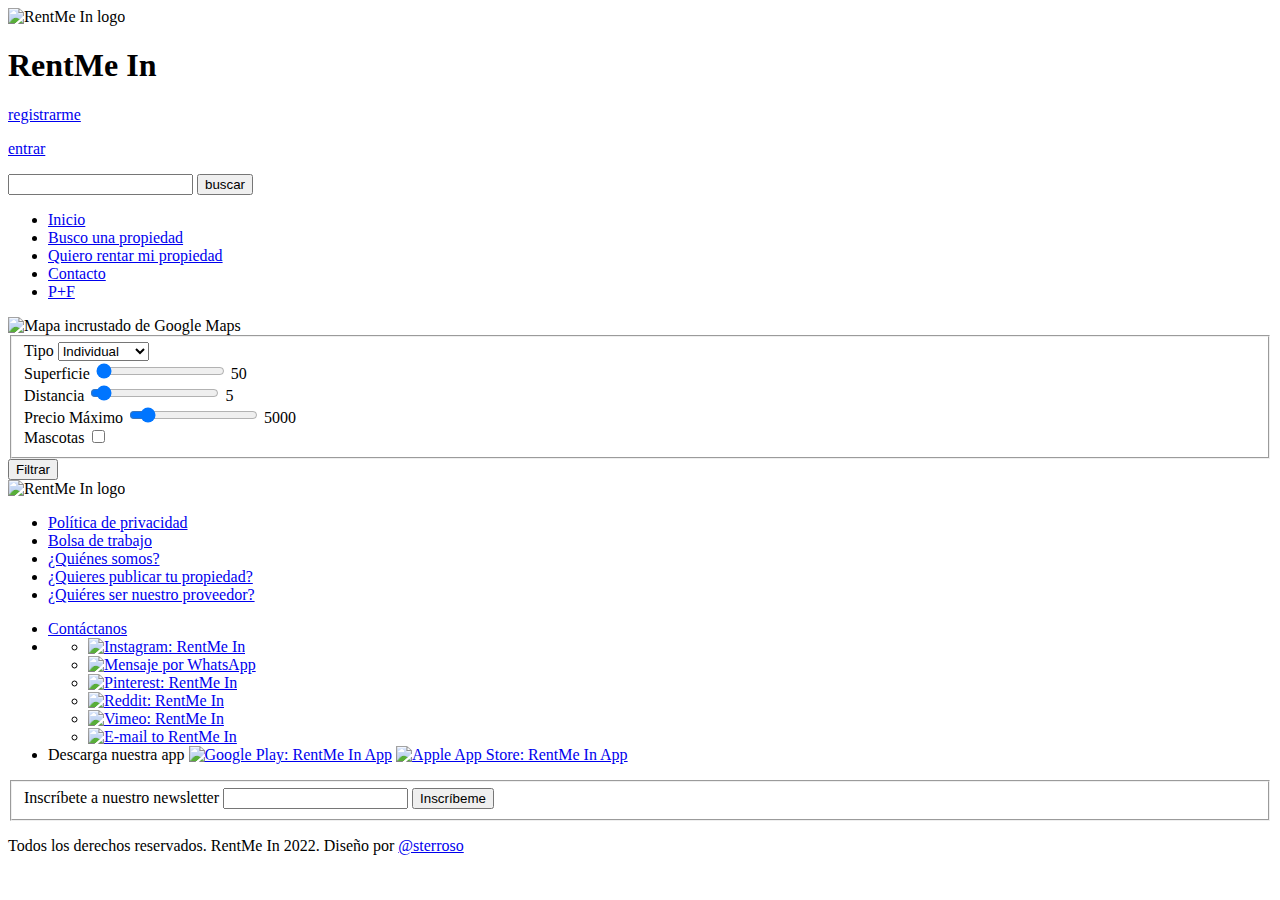
==== index.html @ 109c3482 "Copyright y 'diseño por'" ====
<!DOCTYPE html>
<html lang="en">

<head>
    <!-- El atributo href de este elemento permite que todos los 
        enlaces de este html sean relativos a esta ruta.
        Se actualizará cuando se publique en el servidor de producción. -->
    <base href="/">
    <meta charset="UTF-8">
    <meta http-equiv="X-UA-Compatible" content="IE=edge">
    <meta name="viewport" content="width=device-width, initial-scale=1.0">
    <title>Inicio</title>
    <link rel="stylesheet" href="css/normal.css">
</head>

<body>
    <header>
        <div class="logo"><img src="img/rentmein_logo_128x128.png" alt="RentMe In logo"></div>
        <div>
            <h1 class="main-title">RentMe In</h1>
            <div class="user-area">
                <p><a href="pages/registro.html" class="register">registrarme</a></p>
                <p><a href="pages/login.html" class="login">entrar</a></p>
            </div>
            <div class="search-top">
                <form action="pages/buscar.html" method="post" id="top_search_form">
                    <input type="search" name="query">
                    <input type="submit" value="buscar">
                </form>
            </div>
            <div class="main-menu">
                <nav>
                    <ul>
                        <li><a href="index.html">Inicio</a></li>
                        <li><a href="pages/buscar.html">Busco una propiedad</a></li>
                        <li><a href="pages/arrendadores.html">Quiero rentar mi propiedad</a></li>
                        <li><a href="pages/contacto.html">Contacto</a></li>
                        <li><a href="pages/preguntas.html">P+F</a></li>
                    </ul>
                </nav>
            </div>
        </div>
    </header>
    <main>
        <!--
        <iframe
            class="main-map"
            width="100%"
            height="1024"
            frameborder="0" style="border:0"
            referrerpolicy="no-referrer-when-downgrade"
            src="https://www.google.com/maps/embed/v1/MAP_MODE?key=YOUR_API_KEY&PARAMETERS"
            allowfullscreen>
        </iframe>
        -->
        <img src="img/map_background.jpg" alt="Mapa incrustado de Google Maps" width="100%">
        <div class="map-search-filters">
            <form action="post" class="filters-form">
                <fieldset class="filters">
                    <div class="filter-field-compact">
                        <label for="tipo">Tipo</label>
                        <select name="tipo" id="tipo">
                            <option value="i" selected>Individual</option>
                            <option value="c">Compartido</option>
                            <option value="f">Familiar</option>
                            <option value="t">Temporal</option>
                        </select>
                    </div>

                    <div class="filter-field-compact">
                        <label for="superficie">Superficie</label>
                        <input type="range" name="superficie" id="superficie" min="15" max="10000" value="50" step="1">
                        <output for="superficie" id="superficie_promedio" class="decimal thousands">50</output>
                    </div>

                    <div class="filter-field-compact">
                        <label for="distancia">Distancia</label>
                        <input type="range" name="distnacia" id="distancia" min="0" max="100" step="2.5" value="5">
                        <output for="distancia" id="distancia_desde_mi_ubicacion"
                            class="decimal 2-decimals thousands">5</output>
                    </div>

                    <div class="filter-field-compact">
                        <label for="precio_maximo">Precio Máximo</label>
                        <input type="range" name="precio_maximo" id="precio_maximo" min="1" max="50000" value="5000">
                        <output for="precio_maximo" id="precio_maximo_renta" class="currency">5000</output>
                    </div>

                    <div class="filter-field-compact">
                        <label for="mascotas">Mascotas</label>
                        <input type="checkbox" name="mascotas" id="mascotas" class="slider">
                    </div>
                </fieldset>
                <input type="submit" value="Filtrar">
            </form>
        </div>
    </main>
    <footer>
        <div class="fotter-multicolumn">
            <div class="logo"><img src="img/rentmein_logo_128x128.png" alt="RentMe In logo"></div>
            <div class="footer-menu">
                <ul>
                    <li><a href="pages/privacidad.html">Política de privacidad</a></li>
                    <li><a href="pages/bolsa_de_trabajo.html">Bolsa de trabajo</a></li>
                    <li><a href="pages/nosotros.html">¿Quiénes somos?</a></li>
                    <li><a href="pages/arrendadores.html">¿Quieres publicar tu propiedad?</a></li>
                    <li><a href="pages/proveedores.html">¿Quiéres ser nuestro proveedor?</a></li>
                </ul>
            </div>
            <div class="footer-menu">
                <ul>
                    <li><a href="pages/contacto.html">Contáctanos</a></li>
                    <li>
                        <ul class="social-media-links">
                            <li><a href="https://instagram.com/rentmein/" target="_blank"><img
                                        src="img/005-instagram.png" alt="Instagram: RentMe In"></a></li>
                            <li><a href="https://wa.me/529671410559" target="_blank"><img src="img/002-whatsapp.png"
                                        alt="Mensaje por WhatsApp"></a></li>
                            <li><a href="https://pinterest.com/rentmein/" target="_blank"><img
                                        src="img/001-pinterest.png" alt="Pinterest: RentMe In"></a></li>
                            <li><a href="https://reddit.com/u/rentmein/" target="_blank"><img src="img/003-reddit.png"
                                        alt="Reddit: RentMe In"></a></li>
                            <li><a href="https://vimeo.com/rentmein/" target="_blank"><img src="img/004-vimeo.png"
                                        alt="Vimeo: RentMe In"></a></li>
                            <li><a href="mailto:info@rentmein.com"><img src="img/006-email.png"
                                        alt="E-mail to RentMe In"></a></li>
                        </ul>
                    </li>
                    <li>Descarga nuestra app <a
                            href="https://play.google.com/store/apps/details?id=com.rentmein.mediaclient"
                            target="_blank"><img src="img/007-playstore.png" alt="Google Play: RentMe In App"></a> <a
                            href="https://apps.apple.com/es/app/rentme-in/id000000000" target="_blank"><img
                                src="img/008-app-store.png" alt="Apple App Store: RentMe In App"></a></li>
                </ul>
            </div>
            <div class="newsletter-subscription-column">
                <form action="subscripcion.html" class="newsletter-subscription-form">
                    <fieldset>
                        <label for="email">Inscríbete a nuestro newsletter</label>
                        <input type="email" name="email" id="email">
                        <input type="submit" value="Inscríbeme">
                    </fieldset>
                </form>
            </div>
        </div>
        <div class="footerspan">
            <p class="copyright">Todos los derechos reservados. RentMe In 2022. Diseño por <a
                    href="http://coderhouse.terroso.com.mx/37255/reto_1" target="_blank"
                    rel="noopener noreferrer">@sterroso</a></p>
        </div>
    </footer>
</body>

</html>
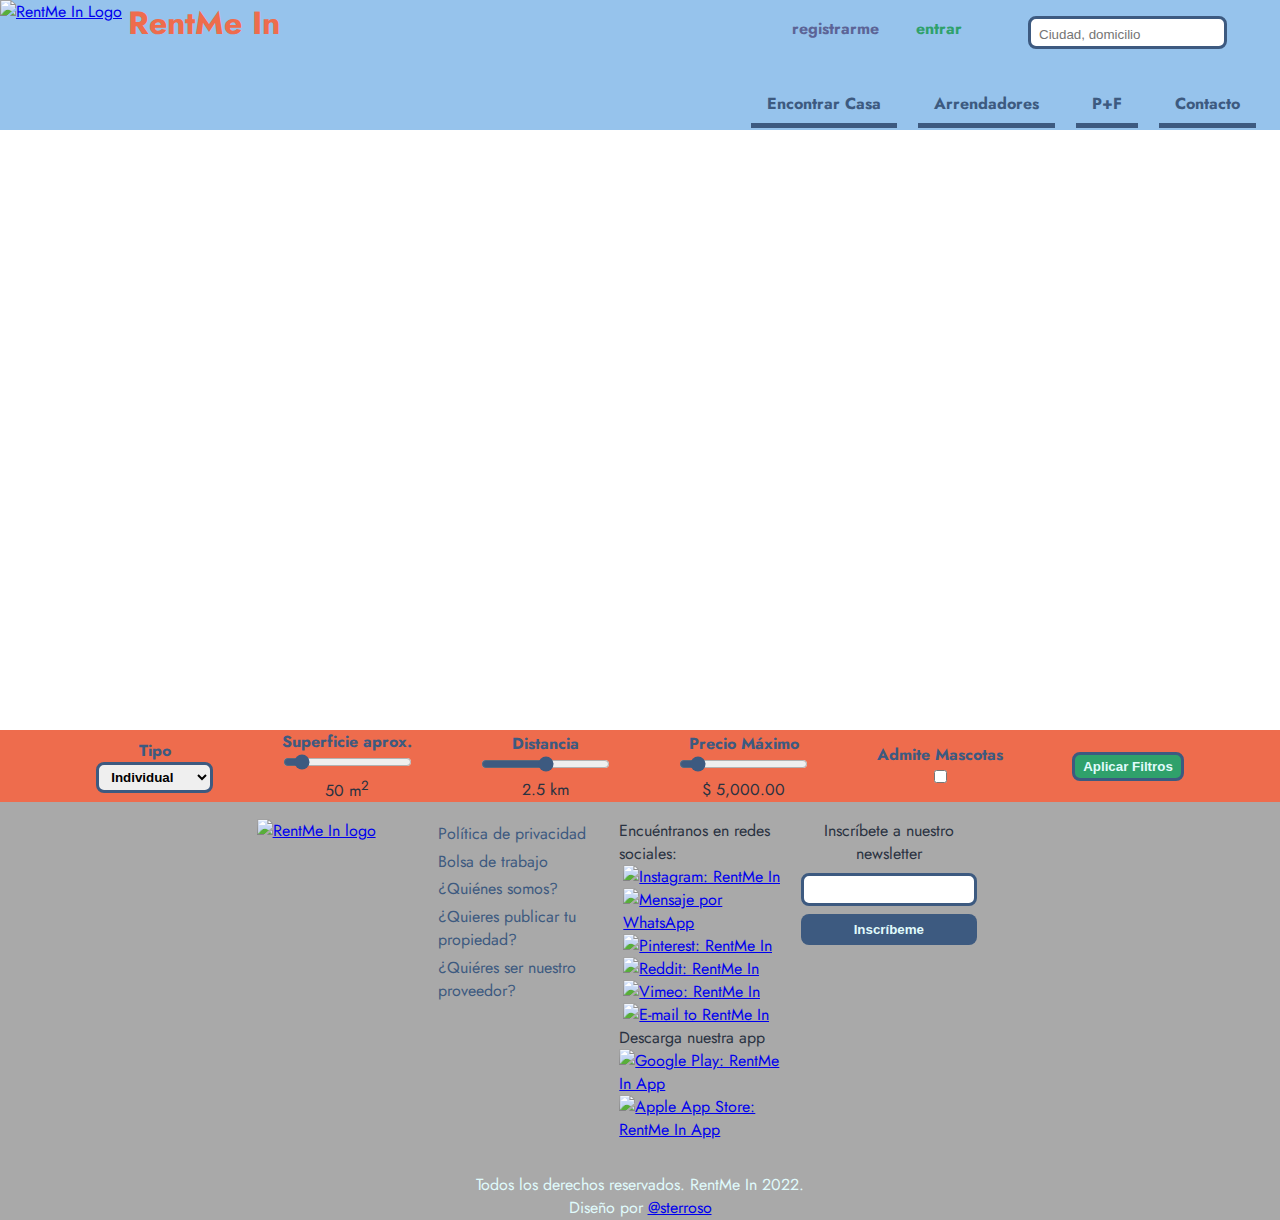
==== commit 0bd52530: "Initial commit for branch" ====
--- a/index.html
+++ b/index.html
@@ -1,5 +1,5 @@
 <!DOCTYPE html>
-<html lang="en">
+<html lang="es">
 
 <head>
     <!-- El atributo href de este elemento permite que todos los 
@@ -9,144 +9,285 @@
     <meta charset="UTF-8">
     <meta http-equiv="X-UA-Compatible" content="IE=edge">
     <meta name="viewport" content="width=device-width, initial-scale=1.0">
-    <title>Inicio</title>
-    <link rel="stylesheet" href="css/normal.css">
+    <title>RentMe In :: Inicio</title>
+    <link rel="stylesheet" href="css/style.css">
 </head>
 
 <body>
+    <!-- Bloque de header (encabezado) -->
     <header>
-        <div class="logo"><img src="img/rentmein_logo_128x128.png" alt="RentMe In logo"></div>
-        <div>
-            <h1 class="main-title">RentMe In</h1>
-            <div class="user-area">
-                <p><a href="pages/registro.html" class="register">registrarme</a></p>
-                <p><a href="pages/login.html" class="login">entrar</a></p>
+        <!-- Sub-bloque izquierdo del encabezado -->
+        <div class="header__left">
+            <a href="index.html"><picture class="header__logo-container">
+                <img src="img/logo_128x128_transparent.png" alt="RentMe In Logo">
+            </picture></a>
+        </div>
+
+        <!-- Sub-bloque derecho del encabezado -->
+        <div class="header__right">
+            <!-- Sub-bloque superior derecho del encabezado (título, registro, login y búsqueda) -->
+            <div class="header__upper-right">
+                <!-- Área de marca (nombre de la marca, slogan, lema, etc.) -->
+                <div class="header__brand-area">
+                    <h1 class="header__title"><a href="index.html">RentMe In</a></h1>
+                </div>
+
+                <!-- Área de acceso (registro + entrar / usuario + salir) -->
+                <div class="header__login-area">
+                    <!-- Menú de acceso -->
+                    <ul class="head__login-menu">
+                        <li class="header__signup"><a href="#">registrarme</a></li>
+                        <li class="header__login"><a href="#">entrar</a></li>
+                    </ul>
+                </div>
+
+                <!-- Área de búsqueda (formulario de búsqueda) -->
+                <div class="header__search-area">
+                    <form action="#" method="post" id="search-form" name="search-form">
+                        <fieldset>
+                            <input type="search" name="search-text" id="search-text" placeholder="Ciudad, domicilio">
+                            <input type="submit" value="Buscar">
+                        </fieldset>
+                    </form>
+                </div>
             </div>
-            <div class="search-top">
-                <form action="pages/buscar.html" method="post" id="top_search_form">
-                    <input type="search" name="query">
-                    <input type="submit" value="buscar">
-                </form>
-            </div>
-            <div class="main-menu">
+
+            <!-- Sub-bloque inferior derecho del encabezado (menú principal) -->
+            <div class="header__lower-rigt">
                 <nav>
-                    <ul>
-                        <li><a href="index.html">Inicio</a></li>
-                        <li><a href="pages/buscar.html">Busco una propiedad</a></li>
-                        <li><a href="pages/arrendadores.html">Quiero rentar mi propiedad</a></li>
-                        <li><a href="pages/contacto.html">Contacto</a></li>
-                        <li><a href="pages/preguntas.html">P+F</a></li>
+                    <ul class="header__main-menu">
+                        <li class="header__main-menu-item"><a href="pages/buscar.html">Encontrar Casa</a></li>
+                        <li class="header__main-menu-item"><a href="pages/arrendadores.html">Arrendadores</a></li>
+                        <li class="header__main-menu-item"><a href="pages/preguntas.html">P+F</a></li>
+                        <li class="header__main-menu-item"><a href="pages/contacto.html">Contacto</a></li>
                     </ul>
                 </nav>
             </div>
         </div>
     </header>
+
+    <!-- Bloque main (contenido principal) -->
     <main>
-        <!--
-        <iframe
-            class="main-map"
-            width="100%"
-            height="1024"
-            frameborder="0" style="border:0"
-            referrerpolicy="no-referrer-when-downgrade"
-            src="https://www.google.com/maps/embed/v1/MAP_MODE?key=YOUR_API_KEY&PARAMETERS"
-            allowfullscreen>
-        </iframe>
-        -->
-        <img src="img/map_background.jpg" alt="Mapa incrustado de Google Maps" width="100%">
-        <div class="map-search-filters">
-            <form action="post" class="filters-form">
-                <fieldset class="filters">
-                    <div class="filter-field-compact">
-                        <label for="tipo">Tipo</label>
-                        <select name="tipo" id="tipo">
-                            <option value="i" selected>Individual</option>
-                            <option value="c">Compartido</option>
-                            <option value="f">Familiar</option>
-                            <option value="t">Temporal</option>
-                        </select>
-                    </div>
-
-                    <div class="filter-field-compact">
-                        <label for="superficie">Superficie</label>
-                        <input type="range" name="superficie" id="superficie" min="15" max="10000" value="50" step="1">
-                        <output for="superficie" id="superficie_promedio" class="decimal thousands">50</output>
-                    </div>
-
-                    <div class="filter-field-compact">
-                        <label for="distancia">Distancia</label>
-                        <input type="range" name="distnacia" id="distancia" min="0" max="100" step="2.5" value="5">
-                        <output for="distancia" id="distancia_desde_mi_ubicacion"
-                            class="decimal 2-decimals thousands">5</output>
-                    </div>
-
-                    <div class="filter-field-compact">
-                        <label for="precio_maximo">Precio Máximo</label>
-                        <input type="range" name="precio_maximo" id="precio_maximo" min="1" max="50000" value="5000">
-                        <output for="precio_maximo" id="precio_maximo_renta" class="currency">5000</output>
-                    </div>
-
-                    <div class="filter-field-compact">
-                        <label for="mascotas">Mascotas</label>
-                        <input type="checkbox" name="mascotas" id="mascotas" class="slider">
-                    </div>
-                </fieldset>
-                <input type="submit" value="Filtrar">
+        <div class="main__map-container">
+            <!--
+            <iframe
+                class="main__map"
+                width="100%"
+                height="1024"
+                frameborder="0" style="border:0"
+                referrerpolicy="no-referrer-when-downgrade"
+                src="https://www.google.com/maps/embed/v1/MAP_MODE?key=YOUR_API_KEY&PARAMETERS"
+                allowfullscreen>
+            </iframe>
+            -->
+        </div>
+
+        <!-- Contenedor de filtros de búsqueda de propiedades. -->
+        <div class="main__filters-container">
+            <!-- Formulario -->
+            <form id="main__search-filters-form" action="#" class="filters-form" method="post">
+                <!-- Lista para dividir el contenedor de filtros en columnas (disposición horizontal) -->
+                <ul class="main__filters-list">
+                    <!-- Columna dentro del área de filtros ("Tipo" de inmueble) -->
+                    <li class="main__filters-list-item">
+                        <!-- Lista para dividir la columna en filas (disposición vertical) -->
+                        <ul class="main__filter-column">
+                            <!-- Fila dentro de una columna de filtros (contiene la etiqueta "Tipo") -->
+                            <li class="main__filter-column-item">
+                                <label for="tipo">Tipo</label>
+                            </li>
+                            <!-- Fila dentro de una columna de filtros (contiene el select "Tipo") -->
+                            <li class="main__filter-column-item">
+                                <select name="tipo" id="tipo">
+                                    <option value="i" selected>Individual</option>
+                                    <option value="c">Compartido</option>
+                                    <option value="f">Familiar</option>
+                                    <option value="t">Temporal</option>
+                                </select>
+                            </li>
+                        </ul>
+                    </li>
+
+                    <!-- Columna dentro del área de filtros ("Superficie aprox." del inmueble) -->
+                    <li class="main__filters-list-item">
+                        <!-- Lista para dividir la columna en filas (disposición vertical) -->
+                        <ul class="main__filter-column">
+                            <!-- Fila dentro de una columna de filtros (contiente la etiqueta "Superficie aprox.") -->
+                            <li class="main__filter-column-item">
+                                <label for="superficie">Superficie aprox.</label>
+                            </li>
+                            <!-- Fila dentro de una columna de filtros (contiene el range o slider "Superficie aprox") -->
+                            <li class="main__filter-column-item">
+                                <input type="range" name="superficie" id="superficie" min="0" max="500" value="50"
+                                    step="10">
+                            </li>
+                            <!-- Fila dentro de una columna de filtros (contiene la salida del range o slider "Superficie aprox") -->
+                            <li class="main__filter-column-item">
+                                <output for="superficie" id="superficie_promedio" class="decimal thousands">50
+                                    m<sup>2</sup></output>
+                            </li>
+                        </ul>
+                    </li>
+
+                    <!-- Columna dentro del área de filtros ("Distancia" del inmueble desde mi ubicación) -->
+                    <li class="main__filters-list-item">
+                        <!-- Lista para dividir la columna en filas (disposición vertical) -->
+                        <ul class="main__filter-column">
+                            <!-- Fila dentro de una columna de filtros (contiente la etiqueta "Distancia") -->
+                            <li class="main__filter-column-item">
+                                <label for="distancia">Distancia</label>
+                            </li>
+                            <!-- Fila dentro de una columna de filtros (contiene el range o slider "Distancia") -->
+                            <li class="main__filter-column-item">
+                                <input type="range" name="distnacia" id="distancia" min="0" max="5000" step="50"
+                                    value="2500">
+                            </li>
+                            <!-- Fila dentro de una columna de filtros (contiene la salida del range o slider "Superficie aprox") -->
+                            <li class="main__filter-column-item">
+                                <output for="distancia" id="distancia_desde_mi_ubicacion"
+                                    class="decimal 2-decimals thousands">2.5 km</output>
+                            </li>
+                        </ul>
+                    </li>
+
+                    <!-- Columna dentro del área de filtros ("Precio máximo" del inmueble) -->
+                    <li class="main__filters-list-item">
+                        <!-- Lista para dividir la columna en filas (disposición vertical) -->
+                        <ul class="main__filter-column">
+                            <!-- Fila dentro de una columna de filtros (contiente la etiqueta "Precio Máximo") -->
+                            <li class="main__filter-column-item">
+                                <label for="precio_maximo">Precio Máximo</label>
+                            </li>
+                            <!-- Fila dentro de una columna de filtros (contiene el range o slider "Precio Máximo") -->
+                            <li class="main__filter-column-item">
+                                <input type="range" name="precio_maximo" id="precio_maximo" min="1" max="50000"
+                                    value="5000">
+                            </li>
+                            <!-- Fila dentro de una columna de filtros (contiene la salida del range o slider "Precio Máximo") -->
+                            <li class="main__filter-column-item">
+                                <output for="precio_maximo" id="precio_maximo_renta" class="currency">$
+                                    5,000.00</output>
+                            </li>
+                        </ul>
+                    </li>
+
+                    <!-- Columna dentro del área de filtros ("Admite Mascotas" dentro del inmueble) -->
+                    <li class="main__filters-list-item">
+                        <!-- Lista para dividir la columna en filas (disposición vertical) -->
+                        <ul class="main__filter-column">
+                            <li class="main__filter-column-item">
+                                <label for="mascotas">Admite Mascotas</label>
+                            </li>
+                            <li class="main__filter-column-item">
+                                <input type="checkbox" name="mascotas" id="mascotas" class="slider">
+                            </li>
+                        </ul>
+                    </li>
+
+                    <!-- Columna dentro del área de filtros (Botón "Aplicar Filtros") -->
+                    <li class="main__filters-list-item">
+                        <fieldset class="main__filter-submit">
+                            <input type="submit" value="Aplicar filtros">
+                        </fieldset>
+                    </li>
+                </ul>
             </form>
         </div>
     </main>
+
+    <!-- Bloque footer (pié de página) -->
     <footer>
-        <div class="fotter-multicolumn">
-            <div class="logo"><img src="img/rentmein_logo_128x128.png" alt="RentMe In logo"></div>
-            <div class="footer-menu">
-                <ul>
-                    <li><a href="pages/privacidad.html">Política de privacidad</a></li>
-                    <li><a href="pages/bolsa_de_trabajo.html">Bolsa de trabajo</a></li>
-                    <li><a href="pages/nosotros.html">¿Quiénes somos?</a></li>
-                    <li><a href="pages/arrendadores.html">¿Quieres publicar tu propiedad?</a></li>
-                    <li><a href="pages/proveedores.html">¿Quiéres ser nuestro proveedor?</a></li>
+        <!-- Lista para distribuir el contenido del footer en columnas (disposición horizontal) -->
+        <ul class="footer__horizontal-list">
+            <!-- Columna que contiene el logotipo. -->
+            <li class="footer__horizontal-list-item">
+                <a href="index.html"><picture class="footer__logo-container">
+                    <img src="img/logo_128x128_transparent.png" alt="RentMe In logo">
+                </picture></a>
+            </li>
+
+            <!-- Columna que contiene un pequeño menú. -->
+            <li class="footer__horizontal-list-item">
+                <ul class="footer__bottom-menu">
+                    <li class="footer__bottom-menu-item"><a href="#">Política de privacidad</a></li>
+                    <li class="footer__bottom-menu-item"><a href="#">Bolsa de trabajo</a></li>
+                    <li class="footer__bottom-menu-item"><a href="#">¿Quiénes somos?</a></li>
+                    <li class="footer__bottom-menu-item"><a href="#">¿Quieres publicar tu propiedad?</a></li>
+                    <li class="footer__bottom-menu-item"><a href="#">¿Quiéres ser nuestro proveedor?</a></li>
                 </ul>
-            </div>
-            <div class="footer-menu">
-                <ul>
-                    <li><a href="pages/contacto.html">Contáctanos</a></li>
-                    <li>
-                        <ul class="social-media-links">
-                            <li><a href="https://instagram.com/rentmein/" target="_blank"><img
-                                        src="img/005-instagram.png" alt="Instagram: RentMe In"></a></li>
-                            <li><a href="https://wa.me/529671410559" target="_blank"><img src="img/002-whatsapp.png"
-                                        alt="Mensaje por WhatsApp"></a></li>
-                            <li><a href="https://pinterest.com/rentmein/" target="_blank"><img
-                                        src="img/001-pinterest.png" alt="Pinterest: RentMe In"></a></li>
-                            <li><a href="https://reddit.com/u/rentmein/" target="_blank"><img src="img/003-reddit.png"
-                                        alt="Reddit: RentMe In"></a></li>
-                            <li><a href="https://vimeo.com/rentmein/" target="_blank"><img src="img/004-vimeo.png"
-                                        alt="Vimeo: RentMe In"></a></li>
-                            <li><a href="mailto:info@rentmein.com"><img src="img/006-email.png"
-                                        alt="E-mail to RentMe In"></a></li>
-                        </ul>
-                    </li>
-                    <li>Descarga nuestra app <a
-                            href="https://play.google.com/store/apps/details?id=com.rentmein.mediaclient"
-                            target="_blank"><img src="img/007-playstore.png" alt="Google Play: RentMe In App"></a> <a
-                            href="https://apps.apple.com/es/app/rentme-in/id000000000" target="_blank"><img
-                                src="img/008-app-store.png" alt="Apple App Store: RentMe In App"></a></li>
+            </li>
+
+            <!-- Columna que contiene ligas a redes sociales y descargar las apps móviles. -->
+            <li class="footer__horizontal-list-item">
+                <ul class="footer__bottom-menu">
+                    <li class="footer_bottom-menu-item">Encuéntranos en redes sociales:</li>
+                    <li class="footer_bottom-menu-item">
+                        <ul class="footer__social-media-list">
+                            <!-- Instagram -->
+                            <li class="footer__social-media-list-item">
+                                <a href="#" target="_blank"><img src="img/005-instagram.png"
+                                        alt="Instagram: RentMe In"></a>
+                            </li>
+
+                            <!-- WhatsApp -->
+                            <li class="footer__social-media-list-item">
+                                <a href="#" target="_blank"><img src="img/002-whatsapp.png"
+                                        alt="Mensaje por WhatsApp"></a>
+                            </li>
+
+                            <!-- Pinterest -->
+                            <li class="footer__social-media-list-item">
+                                <a href="#" target="_blank"><img src="img/001-pinterest.png"
+                                        alt="Pinterest: RentMe In"></a>
+                            </li>
+
+                            <!-- Reddit -->
+                            <li class="footer__social-media-list-item">
+                                <a href="#" target="_blank"><img src="img/003-reddit.png" alt="Reddit: RentMe In"></a>
+                            </li>
+
+                            <!-- Vimeo -->
+                            <li class="footer__social-media-list-item">
+                                <a href="#" target="_blank"><img src="img/004-vimeo.png" alt="Vimeo: RentMe In"></a>
+                            </li>
+
+                            <!-- E-mail -->
+                            <li class="footer__social-media-list-item">
+                                <a href="mailto:sergio.terroso@gmail.com"><img src="img/006-email.png"
+                                        alt="E-mail to RentMe In"></a>
+                            </li>
+                        </ul>
+                    </li>
+
+                    <li class="footer_bottom-menu-item">Descarga nuestra app <a href="#" target="_blank"><img
+                                src="img/007-playstore.png" alt="Google Play: RentMe In App"></a> <a href="#"
+                            target="_blank"><img src="img/008-app-store.png" alt="Apple App Store: RentMe In App"></a>
+                    </li>
                 </ul>
-            </div>
-            <div class="newsletter-subscription-column">
-                <form action="subscripcion.html" class="newsletter-subscription-form">
-                    <fieldset>
-                        <label for="email">Inscríbete a nuestro newsletter</label>
-                        <input type="email" name="email" id="email">
-                        <input type="submit" value="Inscríbeme">
-                    </fieldset>
+            </li>
+
+            <!-- Columna que contiene el formulario de subscripción al newsletter -->
+            <li class="footer__horizontal-list-item">
+                <form id="footer__subscription-form" action="#" class="newsletter-subscription-form" method="post">
+                    <ul class="footer__subscription-form-column">
+                        <li class="footer__subscription-form-column-item">
+                            <label for="footer__subscription-form-email">Inscríbete a nuestro newsletter</label>
+                        </li>
+                        <li class="footer__subscription-form-column-item">
+                            <input type="email" name="email" id="footer__subscription-form-email">
+                        </li>
+                        <li class="footer__subscription-form-column-item">
+                            <input type="submit" value="Inscríbeme">
+                        </li>
+                    </ul class="footer__subscription-form-column">
                 </form>
-            </div>
-        </div>
-        <div class="footerspan">
-            <p class="copyright">Todos los derechos reservados. RentMe In 2022. Diseño por <a
-                    href="http://coderhouse.terroso.com.mx/37255/reto_1" target="_blank"
-                    rel="noopener noreferrer">@sterroso</a></p>
+            </li>
+        </ul>
+
+        <!-- Área del Copyright y Créditos -->
+        <div class="footer__span">
+            <p class="footer__copyright">Todos los derechos reservados. RentMe In 2022.</p>
+            <p class="footer__design-by">Diseño por <a href="mailto:sergio.terroso@gmail.com">@sterroso</a></p>
         </div>
     </footer>
 </body>
--- a/css/style.css
+++ b/css/style.css
@@ -0,0 +1,406 @@
+/* Importar fuentes de Google Fonts en un sólo lugar para asegurar uniformidad. */
+@import url('https://fonts.googleapis.com/css2?family=Candal&display=swap');
+@import url('https://fonts.googleapis.com/css2?family=Jost:ital,wght@0,300;0,400;0,500;0,700;1,300;1,400;1,500;1,700&display=swap');
+
+* {
+    /* Reset */
+    box-sizing: border-box;
+    margin: 0;
+    padding: 0;
+}
+
+/* Variables globales para mantener uniformidad de colores. */
+:root {
+    --clear-color: #E0FBFC;
+    --text-color: #293241;
+    --aux-color-1: #EE6C4D;
+    --aux-color-2: #98C1D9;
+    --accent-color-1: #3D5A80;
+    --accent-color-2: #5C6496;
+    --accent-color-3: #2FA16B;
+    --background-header: #96c3ec;
+    --background-main: #ffffff;
+    --background-footer: rgb(169, 169, 169);
+}
+
+/* Reglas generales para todo el cuerpo del html. */
+body {
+    font-family: Jost, 'Segoe UI', Tahoma, Geneva, Verdana, sans-serif;
+    background-color: white;
+    color: var(--text-color);
+}
+
+/*******************************************************************************
+
+    Elementos dentro del Bloque <header>
+
+*******************************************************************************/
+
+/* El bloque header en general. */
+header {
+    position: relative;
+    top: 0;
+    left: 0;
+    width: 100%;
+    height: 130px;
+    background-color: var(--background-header);
+}
+
+/* Área izquierda del encabezado (para el logotipo) */
+.header__left {
+    float: inline-start;
+    width: 128px;
+}
+
+/* Área derecha del encabezado (título e interacción del usuario: registro, login, búsqueda y menú principal) */
+.header__rigth {
+    position: absolute;
+    top: 0;
+}
+
+/* Área superior derecha del encabezado (título, registro, login y búsqueda) */
+.header__upper-right {
+    background-color: transparent;
+}
+
+/* Área de marca: (nombre de marca, lema, slogan, etc) */
+.header__brand-area {
+    display: inline-block;    /* inline-start permite al elemento hacerlo accesible a idiomas en que la escritura es de derecha a izquierda (RTL) */
+    width: 33%;
+    min-width: 255px;
+}
+
+/* Título principal (nombre de la marca) del sitio. */
+.header__title, .header__title a:link, .header__title a:active, .header__title a:visited {
+    color: var(--aux-color-1);
+}
+
+/* Quitar el subrayado del link del título principal. */
+.header__title a {
+    text-decoration: none;
+}
+
+/* Área de acceso (signup, login / nombre del usuario, logout) */
+.header__login-area {
+    display: inline-block;
+    width: 33%;
+    min-width: 255px;
+    text-align: end;
+}
+
+/* Menú de acceso (signup / login) */
+.header__login-menu {
+    list-style-type: none;
+}
+
+/* Ítem del menú de acceso */
+.header__signup, .header__login {
+    display: inline-block;
+    font-weight: bold;
+}
+
+/* Aspecto, en general, de las ligas del menú de acceso */
+.header__signup a, .header__login a {
+    text-decoration: none;
+    padding: 0 1rem;
+}
+
+/* Las ligas de menú acceso, cuando están activas, se ven igual al hover. */
+.header__signup a:active, .header__login a:active {
+    color: white;
+    background-color: var(--aux-color-1);
+}
+
+/* Aspecto de la liga de entrada antes de ser cliqueado por primera vez (verde). */
+.header__signup a:link {
+    color: var(--accent-color-2);
+}
+
+/* LA liga de entrada siemrpe debe verse igual aunque ya se haya visitado antes. */
+.header__signup a:visited {
+    color: var(--accent-color-2);
+}
+
+/* Aspecto de la liga de entrada antes de ser cliqueado por primera vez (violeta). */
+.header__login a:link {
+    color: var(--accent-color-3);
+}
+
+/* Aspecto de las ligas del menú acceso cuando el puntero pasa sobre ellas. */
+.header__signup a:hover, .header__login a:hover {
+    color: white;
+    background-color: var(--aux-color-1);
+}
+
+/* Área de búsqueda */
+.header__search-area {
+    float: right;
+    padding: 1rem 1rem 0;
+}
+
+/* Fieldset del área de búsqueda */
+#search-form fieldset {
+    border: none;
+}
+
+/* Aspecto del campo de búsqueda. */
+#search-form input[type='search'] {
+    border: solid medium var(--accent-color-1);
+    border-radius: 0.5rem;
+    padding: 0.5rem 0.5rem 0.25rem;
+}
+
+/* Aspecto del botón enviar. */
+#search-form input[type='submit'] {
+    border: none;
+    background-color: transparent;
+    background-image: url(../img/001-magnifying-glass.png);
+    background-position: center;
+    background-repeat: no-repeat;
+    background-clip: content-box;
+    color: transparent;
+    margin: 0;
+    padding: 0;
+    width: 32px;
+    height: 32px;
+    content: '';
+}
+
+/* Área inferior derecha del encabezado (contenedor del menú principal). */
+.header__lower-right {
+    position: relative;
+    bottom: 0;
+}
+
+/* Elemento <ul> que contiente las opciones del menú principal. */
+.header__main-menu {
+    position: absolute;
+    bottom: 7px;
+    right: 1rem;
+    list-style-type: none;
+    text-align: end;
+}
+
+/* Elemento <li> para cada uno de las opciones del menú principal. */
+.header__main-menu-item {
+    display: inline-block;
+    font-weight: bold;
+    margin: 0 0.5rem 0.5rem;
+}
+
+/* Aspecto general de las ligas del menú principal. */
+.header__main-menu-item a {
+    text-decoration: none;
+    padding: 0.5em 1em 0.5rem;
+    border-bottom: solid thick var(--accent-color-1);
+}
+
+/* Aspecto de las ligas del menú principal antes de ser visitadas. */
+.header__main-menu-item a:link {
+    color: var(--accent-color-1);
+}
+
+/* Aspecto de las ligas del menú principal después de ser visitadas. */
+.header__main-menu-item a:visited {
+    color: var(--accent-color-1)
+}
+
+/* Aspecto de las ligas del menú principal al pasar el puntero o estar activas. */
+.header__main-menu-item a:hover, .header__main-menu-item a:active {
+    background-color: var(--aux-color-1);
+    color: white;
+    border-radius: 0.5rem 0.5rem 0 0;
+}
+
+
+/*******************************************************************************
+
+    Elementos del bloque <main> 
+
+*******************************************************************************/
+
+/* El bloque main en general. */
+main {
+    background-color: var(--background-main);
+    margin: 0;
+    padding: 0;
+}
+
+/* Contenedor del mapa (ser requiere acceso al API de Google Maps) */
+.main__map-container {
+    width: 100%;
+    height: 600px;
+    background-image: url('../img/map_background.jpg');
+    background-position: center;
+    background-repeat: no-repeat;
+    background-clip: content-box;
+    margin: 0;
+    padding: 0;
+}
+
+/* Área de filtros de búsqueda de propiedades. */
+.main__filters-container {
+    background-color: var(--aux-color-1);
+    margin: 0;
+    padding: 0;
+}
+
+/* Quitar bordes al fieldset. */
+#main__search-filters-form fieldset {
+    border: none;
+}
+
+/* Etiquetas en negritas. */
+#main__search-filters-form label {
+    font-weight: bold;
+    color: var(--accent-color-1);
+}
+
+/* Botón "Aplicar Filtros" */
+#main__search-filters-form input[type='submit'] {
+    padding: 0.25rem 0.5rem;
+    border: solid medium var(--accent-color-1);
+    border-radius: 0.5rem;
+    font-weight: bold;
+    background-color: var(--accent-color-3);
+    color: var(--clear-color);
+    text-transform: capitalize; /* Poner mayúsculas en cada palabra. */
+}
+
+/* Sliders */
+#main__search-filters-form input[type='range'] {
+    accent-color: var(--accent-color-1);
+    color: var(--aux-color-2);
+}
+
+/* Lista de selección */
+#main__search-filters-form select {
+    border: solid medium var(--accent-color-1);
+    padding: 0.25rem 0.5rem;
+    border-radius: 0.5rem;
+    font-weight: bold;
+}
+
+/* Lista para dividir los filtros en columnas (disposición horizontal) */
+.main__filters-list {
+    list-style-type: none;
+    margin: 0;
+    padding: 0;
+    text-align: center;
+}
+
+/* Columna de campos */
+.main__filters-list-item {
+    display: inline-block;
+    margin: 0 2rem;
+    vertical-align: middle;
+}
+
+/* Lista para dividir cada columna de campos en filas (disposición vertical) */
+.main__filter-column {
+    list-style-type: none;
+}
+
+
+/*******************************************************************************
+
+    Elementos del bloque <footer> 
+
+*******************************************************************************/
+
+/* El bloque footer en general. */
+footer {
+    background-color: var(--background-footer);
+    color: var(--text-color);
+    margin: 0;
+    padding: 0;
+    border: dashed thin transparent;
+}
+
+/* Lista para dividir el footer en columnas (disposición horizontal) */
+.footer__horizontal-list {
+    list-style-type: none;
+    width: 60%;
+    margin: 1rem auto 2rem;
+    padding: 0;
+}
+
+/* Columna individual (li) */
+.footer__horizontal-list-item {
+    display: inline-block;
+    vertical-align: top;
+    width: 23%;
+}
+
+/* Lista para dividir una columna en filas (disposición vertical) */
+.footer__bottom-menu {
+    list-style-type: none;
+}
+
+/* Cada elemento dentro del menú en el pié de página. */
+.footer__bottom-menu-item {
+    margin: 0;
+    padding: 0.15rem 0;
+}
+
+/* Liga dentro de cada elemento del menú en el pié de página */
+.footer__bottom-menu-item a {
+    text-decoration: none;
+}
+
+/* Liga dentro de cada elemento del menú en el pié de página cuando no se ha visitado, 
+   cuando está activo y después de visitado son iguales. */
+.footer__bottom-menu-item a:link, .footer__bottom-menu-item a:visited, .footer__bottom-menu-item a:active {
+    color: var(--accent-color-1);
+}
+
+/* Liga dentro de cada elemento del menú en el pié de página cuando el 
+   puntero del ratón pasa encima. */
+.footer__bottom-menu-item a:hover {
+    color: var(--clear-color);
+    background-color: var(--aux-color-1);
+}
+
+/* Lista para colocar los íconos de redes sociales en horizontal */
+.footer__social-media-list {
+    list-style-type: none;
+}
+
+/* Cada ícono de redes sociales */
+.footer__social-media-list-item {
+    display: inline-block;
+    margin: 0 0.25rem;
+}
+
+/* Lista para colocar los campos del formulario de subscripción en filas (disposición vertical) */
+.footer__subscription-form-column {
+    list-style-type: none;
+    text-align: center;
+}
+
+/* Campo email del formulario de subscripción. */
+#footer__subscription-form-email {
+    width: 100%;
+    border: solid medium var(--accent-color-1);
+    border-radius: 0.5rem;
+    margin: 0.5rem 0;
+    padding: 0.5rem 0.5rem 0.25rem;
+}
+
+/* Botón "Suscríbeme" del formulario de subscripción. */
+#footer__subscription-form input[type='submit'] {
+    width: 100%;
+    padding: 0.5rem 0.5rem;
+    border: none;
+    border-radius: 0.5rem;
+    font-weight: bold;
+    background-color: var(--accent-color-1);
+    color: var(--clear-color);
+    text-transform: capitalize; /* Poner mayúsculas en cada palabra. */
+}
+
+/* Área del Copyright y Créditos. */
+.footer__span {
+    text-align: center;
+    color: var(--clear-color);
+}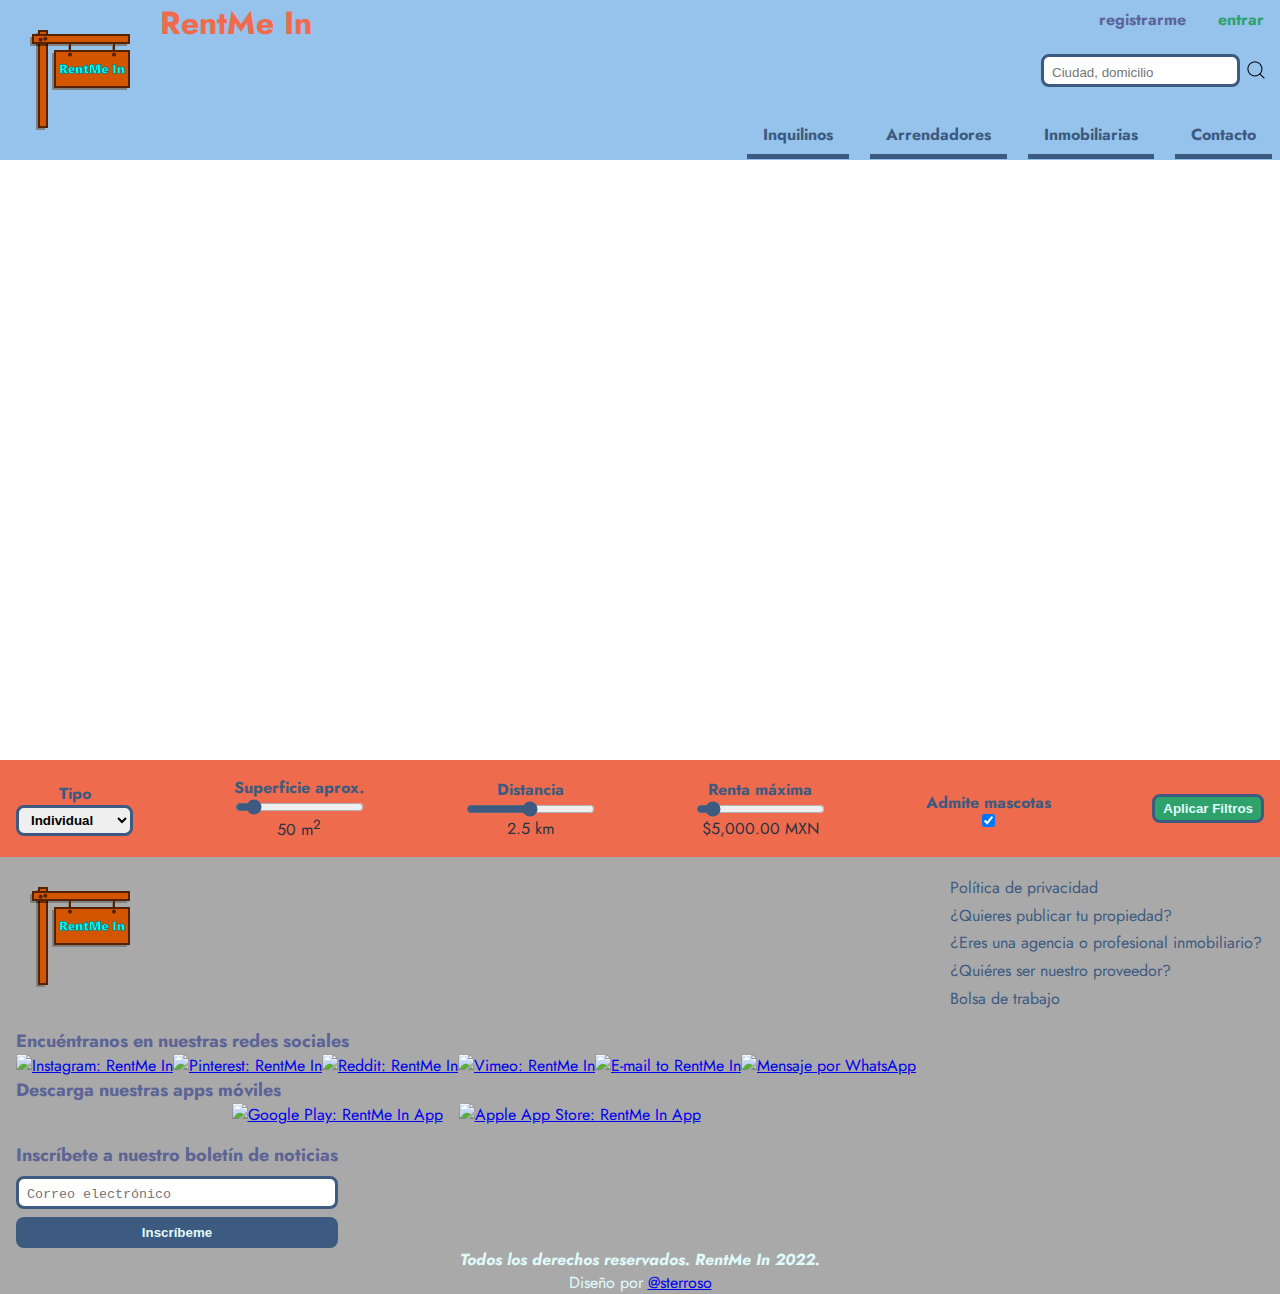
==== commit c7e8b196: "Archivos definitivos" ====
--- a/index.html
+++ b/index.html
@@ -2,10 +2,6 @@
 <html lang="es">
 
 <head>
-    <!-- El atributo href de este elemento permite que todos los 
-        enlaces de este html sean relativos a esta ruta.
-        Se actualizará cuando se publique en el servidor de producción. -->
-    <base href="/">
     <meta charset="UTF-8">
     <meta http-equiv="X-UA-Compatible" content="IE=edge">
     <meta name="viewport" content="width=device-width, initial-scale=1.0">
@@ -18,9 +14,11 @@
     <header>
         <!-- Sub-bloque izquierdo del encabezado -->
         <div class="header__left">
-            <a href="index.html"><picture class="header__logo-container">
-                <img src="img/logo_128x128_transparent.png" alt="RentMe In Logo">
-            </picture></a>
+            <a href="index.html">
+                <picture class="header__logo-container">
+                    <img src="img/logo_128x128_transparent.png" alt="RentMe In Logo">
+                </picture>
+            </a>
         </div>
 
         <!-- Sub-bloque derecho del encabezado -->
@@ -35,10 +33,8 @@
                 <!-- Área de acceso (registro + entrar / usuario + salir) -->
                 <div class="header__login-area">
                     <!-- Menú de acceso -->
-                    <ul class="head__login-menu">
-                        <li class="header__signup"><a href="#">registrarme</a></li>
-                        <li class="header__login"><a href="#">entrar</a></li>
-                    </ul>
+                    <p class="header__signup"><a href="#">registrarme</a></p>
+                    <p class="header__login"><a href="pages/login.html">entrar</a></p>
                 </div>
 
                 <!-- Área de búsqueda (formulario de búsqueda) -->
@@ -53,12 +49,12 @@
             </div>
 
             <!-- Sub-bloque inferior derecho del encabezado (menú principal) -->
-            <div class="header__lower-rigt">
+            <div class="header__lower-right">
                 <nav>
                     <ul class="header__main-menu">
-                        <li class="header__main-menu-item"><a href="pages/buscar.html">Encontrar Casa</a></li>
+                        <li class="header__main-menu-item"><a href="pages/inquilinos.html">Inquilinos</a></li>
                         <li class="header__main-menu-item"><a href="pages/arrendadores.html">Arrendadores</a></li>
-                        <li class="header__main-menu-item"><a href="pages/preguntas.html">P+F</a></li>
+                        <li class="header__main-menu-item"><a href="pages/inmobiliarias.html">Inmobiliarias</a></li>
                         <li class="header__main-menu-item"><a href="pages/contacto.html">Contacto</a></li>
                     </ul>
                 </nav>
@@ -84,212 +80,162 @@
 
         <!-- Contenedor de filtros de búsqueda de propiedades. -->
         <div class="main__filters-container">
-            <!-- Formulario -->
-            <form id="main__search-filters-form" action="#" class="filters-form" method="post">
-                <!-- Lista para dividir el contenedor de filtros en columnas (disposición horizontal) -->
-                <ul class="main__filters-list">
-                    <!-- Columna dentro del área de filtros ("Tipo" de inmueble) -->
-                    <li class="main__filters-list-item">
-                        <!-- Lista para dividir la columna en filas (disposición vertical) -->
-                        <ul class="main__filter-column">
-                            <!-- Fila dentro de una columna de filtros (contiene la etiqueta "Tipo") -->
-                            <li class="main__filter-column-item">
-                                <label for="tipo">Tipo</label>
-                            </li>
-                            <!-- Fila dentro de una columna de filtros (contiene el select "Tipo") -->
-                            <li class="main__filter-column-item">
-                                <select name="tipo" id="tipo">
-                                    <option value="i" selected>Individual</option>
-                                    <option value="c">Compartido</option>
-                                    <option value="f">Familiar</option>
-                                    <option value="t">Temporal</option>
-                                </select>
-                            </li>
-                        </ul>
-                    </li>
-
-                    <!-- Columna dentro del área de filtros ("Superficie aprox." del inmueble) -->
-                    <li class="main__filters-list-item">
-                        <!-- Lista para dividir la columna en filas (disposición vertical) -->
-                        <ul class="main__filter-column">
-                            <!-- Fila dentro de una columna de filtros (contiente la etiqueta "Superficie aprox.") -->
-                            <li class="main__filter-column-item">
-                                <label for="superficie">Superficie aprox.</label>
-                            </li>
-                            <!-- Fila dentro de una columna de filtros (contiene el range o slider "Superficie aprox") -->
-                            <li class="main__filter-column-item">
-                                <input type="range" name="superficie" id="superficie" min="0" max="500" value="50"
-                                    step="10">
-                            </li>
-                            <!-- Fila dentro de una columna de filtros (contiene la salida del range o slider "Superficie aprox") -->
-                            <li class="main__filter-column-item">
-                                <output for="superficie" id="superficie_promedio" class="decimal thousands">50
-                                    m<sup>2</sup></output>
-                            </li>
-                        </ul>
-                    </li>
-
-                    <!-- Columna dentro del área de filtros ("Distancia" del inmueble desde mi ubicación) -->
-                    <li class="main__filters-list-item">
-                        <!-- Lista para dividir la columna en filas (disposición vertical) -->
-                        <ul class="main__filter-column">
-                            <!-- Fila dentro de una columna de filtros (contiente la etiqueta "Distancia") -->
-                            <li class="main__filter-column-item">
-                                <label for="distancia">Distancia</label>
-                            </li>
-                            <!-- Fila dentro de una columna de filtros (contiene el range o slider "Distancia") -->
-                            <li class="main__filter-column-item">
-                                <input type="range" name="distnacia" id="distancia" min="0" max="5000" step="50"
-                                    value="2500">
-                            </li>
-                            <!-- Fila dentro de una columna de filtros (contiene la salida del range o slider "Superficie aprox") -->
-                            <li class="main__filter-column-item">
-                                <output for="distancia" id="distancia_desde_mi_ubicacion"
-                                    class="decimal 2-decimals thousands">2.5 km</output>
-                            </li>
-                        </ul>
-                    </li>
-
-                    <!-- Columna dentro del área de filtros ("Precio máximo" del inmueble) -->
-                    <li class="main__filters-list-item">
-                        <!-- Lista para dividir la columna en filas (disposición vertical) -->
-                        <ul class="main__filter-column">
-                            <!-- Fila dentro de una columna de filtros (contiente la etiqueta "Precio Máximo") -->
-                            <li class="main__filter-column-item">
-                                <label for="precio_maximo">Precio Máximo</label>
-                            </li>
-                            <!-- Fila dentro de una columna de filtros (contiene el range o slider "Precio Máximo") -->
-                            <li class="main__filter-column-item">
-                                <input type="range" name="precio_maximo" id="precio_maximo" min="1" max="50000"
-                                    value="5000">
-                            </li>
-                            <!-- Fila dentro de una columna de filtros (contiene la salida del range o slider "Precio Máximo") -->
-                            <li class="main__filter-column-item">
-                                <output for="precio_maximo" id="precio_maximo_renta" class="currency">$
-                                    5,000.00</output>
-                            </li>
-                        </ul>
-                    </li>
-
-                    <!-- Columna dentro del área de filtros ("Admite Mascotas" dentro del inmueble) -->
-                    <li class="main__filters-list-item">
-                        <!-- Lista para dividir la columna en filas (disposición vertical) -->
-                        <ul class="main__filter-column">
-                            <li class="main__filter-column-item">
-                                <label for="mascotas">Admite Mascotas</label>
-                            </li>
-                            <li class="main__filter-column-item">
-                                <input type="checkbox" name="mascotas" id="mascotas" class="slider">
-                            </li>
-                        </ul>
-                    </li>
-
-                    <!-- Columna dentro del área de filtros (Botón "Aplicar Filtros") -->
-                    <li class="main__filters-list-item">
-                        <fieldset class="main__filter-submit">
-                            <input type="submit" value="Aplicar filtros">
-                        </fieldset>
-                    </li>
-                </ul>
+            <form id="main__filters-form" action="#" class="filters-form" method="post">
+                <!-- Bloque de campo "Tipo" -->
+                <div class="main__filters-form-field-block">
+                    <label for="main__input-property-type">Tipo</label>
+                    <select name="property-type" id="main__input-property-type">
+                        <option value="i" selected>Individual</option>
+                        <option value="c">Compartido</option>
+                        <option value="f">Familiar</option>
+                        <option value="t">Temporal</option>
+                    </select>
+                </div>
+
+                <!-- Bloque de campo "Superficie aproximada" -->
+                <div class="main__filters-form-field-block">
+                    <label for="main__input-property-area">Superficie aprox.</label>
+                    <input type="range" name="property-area" id="main__input-property-area" 
+                    min="0" max="500" step="10" value="50">
+                    <output id="main__output-property-area">
+                        <span id="main__output-property-area-value">50</span>
+                        <span id="main__output-property-area-units">m<sup>2</sup></span>
+                    </output>
+                </div>
+
+                <!-- Bloque de campo "Distancia (desde la ubicación actual)" -->
+                <div class="main__filters-form-field-block">
+                    <label for="main__input-property-distance">Distancia</label>
+                    <input type="range" name="property-distance" id="main__input-property-distance"
+                    min="0" max="5000" step="50" value="2500">
+                    <output id="main__output-property-distance">
+                        <span id="main__output-property-distance-value">2.5</span> 
+                        <span id="main__output-property-distance-units">km</span>
+                    </output>
+                </div>
+
+                <!-- Bloque de campo "Renta máxima" -->
+                <div class="main__filters-form-field-block">
+                    <label for="main__input-property-max-rent">Renta máxima</label>
+                    <input type="range" name="property-max-rent" id="main__input-property-max-rent"
+                    min="1000" max="50000" step="500" value="5000">
+                    <output id="main__output-property-max-rent">
+                        <span id="main__output-property-max-rent-value">$5,000.00</span>
+                        <span id="main__output-property-max-rent-currency">MXN</span>
+                    </output>
+                </div>
+
+                <!-- Bloque de campo "Admite mascotas" -->
+                <div class="main__filters-form-field-block">
+                    <label for="main__input-pets-allowed">Admite mascotas</label>
+                    <input type="checkbox" name="pets-allowed" id="main__input-pets-allowed" checked>
+                </div>
+
+                <!-- Botón "Aplicar filtros" (Submit) -->
+                <div class="main__filters-form-field-block">
+                    <input type="submit" value="Aplicar filtros">
+                </div>
             </form>
         </div>
     </main>
 
     <!-- Bloque footer (pié de página) -->
     <footer>
-        <!-- Lista para distribuir el contenido del footer en columnas (disposición horizontal) -->
-        <ul class="footer__horizontal-list">
-            <!-- Columna que contiene el logotipo. -->
-            <li class="footer__horizontal-list-item">
-                <a href="index.html"><picture class="footer__logo-container">
-                    <img src="img/logo_128x128_transparent.png" alt="RentMe In logo">
-                </picture></a>
-            </li>
-
-            <!-- Columna que contiene un pequeño menú. -->
-            <li class="footer__horizontal-list-item">
+        <!-- Fila superior del pié de página. -->
+        <div class="footer__top-row">
+            <!-- Columna para el logotipo. -->
+            <div class="footer__column">
+                <a href="index.html">
+                    <picture class="footer__logo-container">
+                        <img src="img/logo_128x128_transparent.png" alt="RentMe In Logo">
+                    </picture>
+                </a>
+            </div>
+
+            <!-- Columna para el menú del pié de página. -->
+            <div class="footer__column">
                 <ul class="footer__bottom-menu">
                     <li class="footer__bottom-menu-item"><a href="#">Política de privacidad</a></li>
+                    <li class="footer__bottom-menu-item"><a href="#">¿Quieres publicar tu propiedad?</a></li>
+                    <li class="footer__bottom-menu-item"><a href="#">¿Eres una agencia o profesional inmobiliario?</a></li>
+                    <li class="footer__bottom-menu-item"><a href="#">¿Quiéres ser nuestro proveedor?</a></li>
                     <li class="footer__bottom-menu-item"><a href="#">Bolsa de trabajo</a></li>
-                    <li class="footer__bottom-menu-item"><a href="#">¿Quiénes somos?</a></li>
-                    <li class="footer__bottom-menu-item"><a href="#">¿Quieres publicar tu propiedad?</a></li>
-                    <li class="footer__bottom-menu-item"><a href="#">¿Quiéres ser nuestro proveedor?</a></li>
                 </ul>
-            </li>
-
-            <!-- Columna que contiene ligas a redes sociales y descargar las apps móviles. -->
-            <li class="footer__horizontal-list-item">
-                <ul class="footer__bottom-menu">
-                    <li class="footer_bottom-menu-item">Encuéntranos en redes sociales:</li>
-                    <li class="footer_bottom-menu-item">
-                        <ul class="footer__social-media-list">
-                            <!-- Instagram -->
-                            <li class="footer__social-media-list-item">
-                                <a href="#" target="_blank"><img src="img/005-instagram.png"
-                                        alt="Instagram: RentMe In"></a>
-                            </li>
-
-                            <!-- WhatsApp -->
-                            <li class="footer__social-media-list-item">
-                                <a href="#" target="_blank"><img src="img/002-whatsapp.png"
-                                        alt="Mensaje por WhatsApp"></a>
-                            </li>
-
-                            <!-- Pinterest -->
-                            <li class="footer__social-media-list-item">
-                                <a href="#" target="_blank"><img src="img/001-pinterest.png"
-                                        alt="Pinterest: RentMe In"></a>
-                            </li>
-
-                            <!-- Reddit -->
-                            <li class="footer__social-media-list-item">
-                                <a href="#" target="_blank"><img src="img/003-reddit.png" alt="Reddit: RentMe In"></a>
-                            </li>
-
-                            <!-- Vimeo -->
-                            <li class="footer__social-media-list-item">
-                                <a href="#" target="_blank"><img src="img/004-vimeo.png" alt="Vimeo: RentMe In"></a>
-                            </li>
-
-                            <!-- E-mail -->
-                            <li class="footer__social-media-list-item">
-                                <a href="mailto:sergio.terroso@gmail.com"><img src="img/006-email.png"
-                                        alt="E-mail to RentMe In"></a>
-                            </li>
-                        </ul>
-                    </li>
-
-                    <li class="footer_bottom-menu-item">Descarga nuestra app <a href="#" target="_blank"><img
-                                src="img/007-playstore.png" alt="Google Play: RentMe In App"></a> <a href="#"
-                            target="_blank"><img src="img/008-app-store.png" alt="Apple App Store: RentMe In App"></a>
+            </div>
+
+            <!-- Columna para redes sociales, correo electrónico y apps móviles. -->
+            <div class="footer__column">
+                <h2 class="footer__footer-section-title">Encuéntranos en nuestras redes sociales</h2>
+                <ul class="footer__social-media-list">
+                    <!-- Instagram -->
+                    <li class="footer__social-media-list-item">
+                        <a href="#" target="_blank"><img src="img/005-instagram.png"
+                                alt="Instagram: RentMe In"></a>
+                    </li>
+
+                    <!-- Pinterest -->
+                    <li class="footer__social-media-list-item">
+                        <a href="#" target="_blank"><img src="img/001-pinterest.png"
+                                alt="Pinterest: RentMe In"></a>
+                    </li>
+
+                    <!-- Reddit -->
+                    <li class="footer__social-media-list-item">
+                        <a href="#" target="_blank"><img src="img/003-reddit.png" alt="Reddit: RentMe In"></a>
+                    </li>
+
+                    <!-- Vimeo -->
+                    <li class="footer__social-media-list-item">
+                        <a href="#" target="_blank"><img src="img/004-vimeo.png" alt="Vimeo: RentMe In"></a>
+                    </li>
+
+                    <!-- E-mail -->
+                    <li class="footer__social-media-list-item">
+                        <a href="mailto:sergio.terroso@gmail.com"><img src="img/006-email.png"
+                                alt="E-mail to RentMe In"></a>
+                    </li>
+
+                    <!-- WhatsApp -->
+                    <li class="footer__social-media-list-item">
+                        <a href="#" target="_blank"><img src="img/002-whatsapp.png"
+                                alt="Mensaje por WhatsApp"></a>
                     </li>
                 </ul>
-            </li>
-
-            <!-- Columna que contiene el formulario de subscripción al newsletter -->
-            <li class="footer__horizontal-list-item">
-                <form id="footer__subscription-form" action="#" class="newsletter-subscription-form" method="post">
-                    <ul class="footer__subscription-form-column">
-                        <li class="footer__subscription-form-column-item">
-                            <label for="footer__subscription-form-email">Inscríbete a nuestro newsletter</label>
-                        </li>
-                        <li class="footer__subscription-form-column-item">
-                            <input type="email" name="email" id="footer__subscription-form-email">
-                        </li>
-                        <li class="footer__subscription-form-column-item">
-                            <input type="submit" value="Inscríbeme">
-                        </li>
-                    </ul class="footer__subscription-form-column">
+
+                <h2 class="footer__footer-section-title">Descarga nuestras apps móviles</h2>
+                <ul class="footer__mobile-apps-list">
+                    <li class="footer__mobile-apps-list-item">
+                        <a href="#" target="_blank"><img src="img/007-playstore.png" alt="Google Play: RentMe In App"></a>
+                    </li>
+                    <li class="footer__mobile-apps-list-item">
+                        <a href="#" target="_blank"><img src="img/008-app-store.png" alt="Apple App Store: RentMe In App"></a>
+                    </li>
+                </ul>
+            </div>
+
+            <!-- Columna para formulario de subscripción al newsletter. -->
+            <div class="footer__column">
+                <h3 class="footer__footer-section-title">Inscríbete a nuestro boletín de noticias</h3>
+                <form action="#" id="footer__newsletter-subscription-form" method="post">
+                    <div class="footer__newsletter-form-field-group">
+                        <input type="email" name="email" id="newsletter-subscription-form-input-email"
+                        placeholder="Correo electrónico">
+                    </div>
+                    <div class="footer__newsletter-form-field-group">
+                        <input type="submit" value="Inscríbeme">
+                    </div>
                 </form>
-            </li>
-        </ul>
-
-        <!-- Área del Copyright y Créditos -->
-        <div class="footer__span">
-            <p class="footer__copyright">Todos los derechos reservados. RentMe In 2022.</p>
+            </div>
+        </div>
+
+        <!-- Fila inferior del pié de página -->
+        <div class="footer__bottom-row">
+            <h3 class="footer__copyright">Todos los derechos reservados. RentMe In 2022.</h3>
             <p class="footer__design-by">Diseño por <a href="mailto:sergio.terroso@gmail.com">@sterroso</a></p>
         </div>
     </footer>
+
+    <script src="js/eventHandler.js"></script>
 </body>
 
 </html>--- a/css/style.css
+++ b/css/style.css
@@ -1,33 +1,41 @@
 /* Importar fuentes de Google Fonts en un sólo lugar para asegurar uniformidad. */
 @import url('https://fonts.googleapis.com/css2?family=Candal&display=swap');
 @import url('https://fonts.googleapis.com/css2?family=Jost:ital,wght@0,300;0,400;0,500;0,700;1,300;1,400;1,500;1,700&display=swap');
+@import url('https://fonts.googleapis.com/css2?family=Padauk:wght@400;700&display=swap');
 
 * {
+    box-sizing: border-box;
+
     /* Reset */
-    box-sizing: border-box;
     margin: 0;
     padding: 0;
 }
 
 /* Variables globales para mantener uniformidad de colores. */
 :root {
-    --clear-color: #E0FBFC;
+    --clear-color: #e0fbfc;
     --text-color: #293241;
-    --aux-color-1: #EE6C4D;
-    --aux-color-2: #98C1D9;
-    --accent-color-1: #3D5A80;
-    --accent-color-2: #5C6496;
-    --accent-color-3: #2FA16B;
+    --aux-color-1: #ee6c4d;
+    --aux-color-2: #b980f0;
+    --accent-color-1: #3d5a80;
+    --accent-color-2: #5c6496;
+    --accent-color-3: #2fa16b;
     --background-header: #96c3ec;
     --background-main: #ffffff;
-    --background-footer: rgb(169, 169, 169);
+    --background-footer: #a9a9a9;
+    --contact-form-bg: #96c3ec;
+    --contact-form-fg: #112b3c;
+    --contact-form-accent-1: #f66b0e;
+    --contact-form-accent-2: #205375;
 }
 
 /* Reglas generales para todo el cuerpo del html. */
 body {
-    font-family: Jost, 'Segoe UI', Tahoma, Geneva, Verdana, sans-serif;
+    font-family: Jost, Candal, 'Segoe UI', Tahoma, Geneva, Verdana, sans-serif;
     background-color: white;
     color: var(--text-color);
+    display: flex;
+    flex-flow: column nowrap;
 }
 
 /*******************************************************************************
@@ -38,36 +46,47 @@
 
 /* El bloque header en general. */
 header {
-    position: relative;
-    top: 0;
-    left: 0;
+    display: flex;
+    flex-flow: row wrap;
     width: 100%;
-    height: 130px;
+    min-width: 350px;
+    height: calc(128px + 2rem);
     background-color: var(--background-header);
 }
 
 /* Área izquierda del encabezado (para el logotipo) */
 .header__left {
-    float: inline-start;
-    width: 128px;
+    flex: 0 0 calc(128px + 2rem);
+    padding: 1rem;
 }
 
 /* Área derecha del encabezado (título e interacción del usuario: registro, login, búsqueda y menú principal) */
-.header__rigth {
-    position: absolute;
-    top: 0;
+.header__right {
+    flex: 1 1 50%;
+    display: flex;
+    flex-flow: column nowrap;
+    justify-content: flex-start;
+    align-content: stretch;
 }
 
 /* Área superior derecha del encabezado (título, registro, login y búsqueda) */
 .header__upper-right {
-    background-color: transparent;
+    /* background-color: transparent; */
+    flex: 0 0 50%;
+    display: flex;
+    flex-flow: row wrap;
+    justify-content: space-between;
 }
 
 /* Área de marca: (nombre de marca, lema, slogan, etc) */
 .header__brand-area {
-    display: inline-block;    /* inline-start permite al elemento hacerlo accesible a idiomas en que la escritura es de derecha a izquierda (RTL) */
-    width: 33%;
-    min-width: 255px;
+    flex: 2 2 50%;
+    min-width: 200px;
+}
+
+/* Quitar el subrayado del link del título principal. */
+.header__title a {
+    text-decoration: none;
 }
 
 /* Título principal (nombre de la marca) del sitio. */
@@ -75,27 +94,18 @@
     color: var(--aux-color-1);
 }
 
-/* Quitar el subrayado del link del título principal. */
-.header__title a {
-    text-decoration: none;
-}
-
 /* Área de acceso (signup, login / nombre del usuario, logout) */
 .header__login-area {
-    display: inline-block;
-    width: 33%;
-    min-width: 255px;
-    text-align: end;
-}
-
-/* Menú de acceso (signup / login) */
-.header__login-menu {
-    list-style-type: none;
+    flex: 1 1 35%;
+    display: flex;
+    flex-flow: row nowrap;
+    justify-content: flex-end;
+    align-items: stretch;
+    padding: 0.5rem 0 0;
 }
 
 /* Ítem del menú de acceso */
 .header__signup, .header__login {
-    display: inline-block;
     font-weight: bold;
 }
 
@@ -111,18 +121,13 @@
     background-color: var(--aux-color-1);
 }
 
-/* Aspecto de la liga de entrada antes de ser cliqueado por primera vez (verde). */
-.header__signup a:link {
+/* Aspecto de la liga de registro (siempre debe ser violeta). */
+.header__signup a:link, .header__signup a:visited {
     color: var(--accent-color-2);
 }
 
-/* LA liga de entrada siemrpe debe verse igual aunque ya se haya visitado antes. */
-.header__signup a:visited {
-    color: var(--accent-color-2);
-}
-
-/* Aspecto de la liga de entrada antes de ser cliqueado por primera vez (violeta). */
-.header__login a:link {
+/* Aspecto de la liga de entrada (siempre debe ser verde). */
+.header__login a:link, .header__login a:visited {
     color: var(--accent-color-3);
 }
 
@@ -134,12 +139,16 @@
 
 /* Área de búsqueda */
 .header__search-area {
-    float: right;
-    padding: 1rem 1rem 0;
+    flex: 1 1 15%;
+    display: flex;
+    flex-flow: row nowrap;
+    justify-content: flex-end;
+    padding: 0.5rem 0.5rem 0;
 }
 
 /* Fieldset del área de búsqueda */
 #search-form fieldset {
+    display: flex;
     border: none;
 }
 
@@ -168,17 +177,16 @@
 
 /* Área inferior derecha del encabezado (contenedor del menú principal). */
 .header__lower-right {
-    position: relative;
-    bottom: 0;
+    flex: 1 1 50%;
+    display: flex;
+    flex-flow: row wrap;
+    justify-content: flex-end;
+    align-items: flex-end;
 }
 
 /* Elemento <ul> que contiente las opciones del menú principal. */
 .header__main-menu {
-    position: absolute;
-    bottom: 7px;
-    right: 1rem;
-    list-style-type: none;
-    text-align: end;
+    padding: 0 0 0.75rem;
 }
 
 /* Elemento <li> para cada uno de las opciones del menú principal. */
@@ -207,6 +215,7 @@
 
 /* Aspecto de las ligas del menú principal al pasar el puntero o estar activas. */
 .header__main-menu-item a:hover, .header__main-menu-item a:active {
+    font-family: Jost, Calibri, Arial, Helvetica, sans-serif;
     background-color: var(--aux-color-1);
     color: white;
     border-radius: 0.5rem 0.5rem 0 0;
@@ -221,9 +230,12 @@
 
 /* El bloque main en general. */
 main {
+    display: flex;
+    flex-flow: column nowrap;
+    justify-content: flex-start;
+    align-content: stretch;
+    column-gap: 1rem;
     background-color: var(--background-main);
-    margin: 0;
-    padding: 0;
 }
 
 /* Contenedor del mapa (ser requiere acceso al API de Google Maps) */
@@ -241,23 +253,25 @@
 /* Área de filtros de búsqueda de propiedades. */
 .main__filters-container {
     background-color: var(--aux-color-1);
-    margin: 0;
-    padding: 0;
-}
-
-/* Quitar bordes al fieldset. */
-#main__search-filters-form fieldset {
-    border: none;
+}
+
+/* Disposición de los bloques de campos dentro de la forma */
+#main__filters-form {
+    display: flex;
+    flex-flow: row wrap;
+    justify-content: space-between;
+    align-content: stretch;
+    padding: 1rem 1rem;
 }
 
 /* Etiquetas en negritas. */
-#main__search-filters-form label {
+#main__filters-form label {
     font-weight: bold;
     color: var(--accent-color-1);
 }
 
 /* Botón "Aplicar Filtros" */
-#main__search-filters-form input[type='submit'] {
+#main__filters-form input[type='submit'] {
     padding: 0.25rem 0.5rem;
     border: solid medium var(--accent-color-1);
     border-radius: 0.5rem;
@@ -268,37 +282,511 @@
 }
 
 /* Sliders */
-#main__search-filters-form input[type='range'] {
+#main__filters-form input[type='range'] {
     accent-color: var(--accent-color-1);
     color: var(--aux-color-2);
 }
 
 /* Lista de selección */
-#main__search-filters-form select {
+#main__filters-form select {
     border: solid medium var(--accent-color-1);
     padding: 0.25rem 0.5rem;
     border-radius: 0.5rem;
     font-weight: bold;
 }
 
-/* Lista para dividir los filtros en columnas (disposición horizontal) */
-.main__filters-list {
-    list-style-type: none;
-    margin: 0;
-    padding: 0;
+#main__filters-form div {
+    display: flex;
+    flex-flow: column nowrap;
+    justify-content: center;
+    align-content: stretch;
+    align-items: center;
+}
+
+/* Contenedores de las secciones. */
+.main__section-container {
+    display: flex;
+    margin: 1rem 2rem;
+    box-shadow: rgba(0, 0, 0, 0.07) 0px 1px 1px, rgba(0, 0, 0, 0.07) 0px 2px 2px, rgba(0, 0, 0, 0.07) 0px 4px 4px, rgba(0, 0, 0, 0.07) 0px 8px 8px, rgba(0, 0, 0, 0.07) 0px 16px 16px;
+}
+
+/* Section impar. */
+.main__section-container:nth-child(odd) {
+    flex-flow: row wrap;
+    justify-content: flex-start;
+    align-content: stretch;
+}
+
+/* Section par. */
+.main__section-container:nth-child(even) {
+    flex-flow: row-reverse wrap;
+    justify-content: flex-start;
+    align-content: stretch;
+}
+
+/* Contenedor de los asides dentro de los contenedores de las secciones. */
+.main__section-aside-container {
+    display: flex;
+    flex-flow: column nowrap;
+    flex: 1 1 50%;
+    justify-content: flex-start;
+    align-content: stretch;
+    align-items: center;
+    padding: 2rem 0;
+}
+
+/* Alineación de títulos dentro de los asides. */
+.main__section-aside-container h2, .main__section-aside-container h3 {
     text-align: center;
 }
 
-/* Columna de campos */
-.main__filters-list-item {
-    display: inline-block;
-    margin: 0 2rem;
-    vertical-align: middle;
-}
-
-/* Lista para dividir cada columna de campos en filas (disposición vertical) */
-.main__filter-column {
-    list-style-type: none;
+/* Fondo del aside en containders impares. */
+.main__section-container:nth-child(odd) .main__section-aside-container {
+    background-color: var(--aux-color-2);
+}
+
+/* Fondo del aside en containders pares. */
+.main__section-container:nth-child(even) .main__section-aside-container {
+    background-color: var(--accent-color-3);
+}
+
+/* Contenedor del texto dentro de los contenedores de las secciones. */
+.main__section-text-container {
+    flex: 1 1 50%;
+    padding: 0 2rem 2rem;
+}
+
+/* Párrafos dentro del section. */
+section p {
+    text-justify: distribute;
+    margin-top: 2rem;
+    margin-right: 2rem;
+}
+
+.main__photo {
+    box-shadow: rgb(38, 57, 77) 0px 20px 30px -10px;
+}
+
+/* Tabla de planes. */
+.main__plans-table {
+    margin-top: 2rem;
+}
+
+/* Lista de verificación de documentos. */
+.main__lessors-checklist {
+    margin-top: 2rem;
+    margin-left: 3rem;
+    list-style: url('../img/check-mark.png');
+}
+
+/* Contenedor de testimonios. */
+.main__testimonials-container {
+    display: flex;
+    flex-flow: column nowrap;
+    justify-content: flex-start;
+    align-content: stretch;
+}
+
+/* Testionio individual. */
+.main__testimonial-item {
+    max-width: 400px;
+    font-family: 'Times New Roman', Times, serif;
+    margin-top: 3rem;
+    box-shadow: rgba(0, 0, 0, 0.45) 0px 25px 20px -20px;
+    padding-bottom: 1.5rem;
+}
+
+/* Alineación de los testimonios pares */
+.main__testimonial-item:nth-child(even) {
+    align-self: flex-end;
+}
+
+/* El primer testimonio no tiene margen superior. */
+.main__testimonial-item:first {
+    margin-top: 0;
+}
+
+/* Título del testimonio. */
+.main__testimonial-title {
+    font-style: italic;
+    color: var(--accent-color-1);
+    text-align: center;
+}
+
+/* Texto del testimonio. */
+.main__testimonial-text {
+    margin: 1rem auto 0;
+    text-align: center;
+}
+
+/* Autor del testimonio. */
+.main__testimonial-author {
+    font-style: italic;
+    text-align: end;
+    margin-top: 0;
+}
+
+/* Antes del nombre de cada autor del testimonio. */
+.main__testimonial-author::before {
+    content: '-- ';
+}
+
+/* Contenedores de los botones "Leer más..." y "¡Quiero registrarme ahora!" */
+.main__signup-now-button, .main__read-more-button {
+    margin-top: 2rem;
+}
+
+/* Botones "Leer más..." y "¡Quiero registrarme ahora!" */
+.main__signup-now-button > button, .main__read-more-button > button {
+    border-radius: 0.5rem;
+    padding: 0.5rem 1rem;
+}
+
+/* Ligas de los botones "Leer más..." y "¡Quiero registrarme ahora!" */
+.main__signup-now-button > button > a, .main__read-more-button > button > a {
+    text-decoration: none;
+    font-weight: bold;
+    font-style: italic;
+}
+
+/* Color de la liga del botón "Leer más..." */
+.main__read-more-button > button > a {
+    color: var(--accent-color-3);
+}
+
+/* Color de la liga del botón "¡Quiero registrarme ahora!" */
+.main__signup-now-button > button > a {
+    color: var(--accent-color-2);
+}
+
+/* Colores del botón "Leer más..." */
+.main__read-more-button > button {
+    border: medium solid var(--accent-color-3);
+}
+
+/* Colores del botón "¡Quiero registrarme ahora!" */
+.main__signup-now-button > button {
+    border: medium solid var(--accent-color-2);
+}
+
+
+/*******************************************************************************
+
+    Página y formulario de acceso
+
+*******************************************************************************/
+
+/* Contenedor de página de acceso */
+.main__login-container {
+    display: flex;
+    flex-flow: row wrap-reverse;
+    justify-content: center;
+    align-content: stretch;
+    align-items: center;
+    height: 100vh;
+}
+
+/* Contenedor del formulario de ingreso. */
+.main__login-form-container {
+    flex: 1 1 50%;
+    height: 100%;
+    display: flex;
+    flex-flow: column nowrap;
+    justify-content: center;
+    align-items: center;
+}
+
+/* Título del formulario de ingreso. */
+.main__login-title {
+    text-align: center;
+    font-size: 4rem;
+    line-height: 2rem;
+    color: var(--text-color);
+}
+
+/* Sutítulo del formulario de ingreso. */
+.main__login-subtitle {
+    text-align: center;
+    font-size: 2.5rem;
+}
+
+/* Formulario de ingreso. */
+#login-form {
+    margin-top: 3rem;
+    max-width: fit-content;
+    padding: 3rem 2rem;
+    display: flex;
+    flex-flow: column nowrap;
+    justify-content: flex-start;
+    align-content: stretch;
+    color: var(--text-color);
+    row-gap: 1.5rem;
+    box-shadow: rgba(0, 0, 0, 0.35) 0px 5px 15px;
+}
+
+/* Fila de campos de ingreso. */
+.main__login-form-input-group {
+    display: flex;
+    flex-flow: row wrap;
+    justify-content: space-between;
+    align-content: stretch;
+}
+
+/* Etiquetas campo de ingreso. */
+.main__login-form-input-group label {
+    flex: 0 0 33%;
+    align-self: center;
+}
+
+/* Campos de ingreso. */
+.main__login-form-input-group input[type='email'], .main__login-form-input-group input[type='password'] {
+    flex: 1 1 67%;
+    border: medium solid var(--accent-color-1);
+    padding: 0.5rem;
+}
+
+/* Campos de ingreso cuando obtienen el foco o pasa encima el puntero del mouse. */
+.main__login-form-input-group input[type='email']:focus, 
+.main__login-form-input-group input[type='email']:hover,
+.main__login-form-input-group input[type='password']:focus,
+.main__login-form-input-group input[type='password']:hover {
+    border: medium solid var(--aux-color-1);
+}
+
+/* Contenedor de liga "Olvidé mi contraseña". */
+.main__login-forgot-password-container {
+    text-align: end;
+}
+
+/* Liga "Olvidé mi contraseña". */
+.main__login-forgot-password-container > p > a,
+.main__login-forgot-password-container > p > a:link {
+    text-decoration: none;
+    font-weight: bold;
+    padding: 0.5rem 1rem;
+    color: var(--aux-color-2);
+}
+
+/* Liga "Olvidé mi contraseña" cuando ha sido visitado. */
+.main__login-forgot-password-container > p > a:visited {
+    background-color: transparent;
+    color: var(--aux-color-2);
+}
+
+/* Liga "Olvidé mi contraseña" cuando obtiene el foco, pasa el mouse encima o está activo. */
+.main__login-forgot-password-container > p > a:focus,
+.main__login-forgot-password-container > p > a:hover,
+.main__login-forgot-password-container > p > a:active {
+    background-color: var(--aux-color-2);
+    color: var(--clear-color);
+}
+
+/* Contenedor del botón "Entrar". */
+.main__login-form-submit-row {
+    display: flex;
+    flex-flow: column nowrap;
+    justify-content: flex-start;
+    align-content: stretch;
+}
+
+/* Aspecto del botón "Entrar". */
+.main__login-form-submit-row input[type='submit'] {
+    padding: 0.5rem 1rem;
+    font-weight: bold;
+    color: var(--clear-color);
+    background-color: var(--text-color);
+    border: medium solid var(--accent-color-3);
+}
+
+/* Aspecto del botón "Entrar" cuando obtiene el foco o pasa encima el puntero del mouse. */
+.main__login-form-submit-row input[type='submit']:hover,
+.main__login-form-submit-row input[type='submit']:focus {
+    background-color: var(--accent-color-3);
+    border: medium solid var(--text-color);
+}
+
+/* Contenedor del aside de ingreso. */
+.main__login-aside-container {
+    flex: 1 1 50%;
+    height: 100%;
+    display: flex;
+    flex-flow: column nowrap;
+    justify-content: center;
+    align-content: stretch;
+    align-items: center;
+    background-image: url('../img/bg-login.jpg');
+    background-repeat: no-repeat;
+    background-position: center center;
+    background-size: cover;
+}
+
+/* Título del aside de ingreso. */
+.main__login-aside-title {
+    font-size: 3.5rem;
+    color: var(--text-color);
+}
+
+/* Contenedor del texto de registro. */
+.main__login-form-signup-container {
+    text-align: center;
+}
+
+/* Liga "registrarme". */
+.main__login-form-signup-container > p > a,
+.main__login-form-signup-container > p > a:link {
+    text-decoration: none;
+    font-weight: bold;
+    color: var(--aux-color-2);
+    padding: 0.25rem 0.25rem;
+}
+
+/* Liga "registrarme" una vez visitada. */
+.main__login-form-signup-container > p > a:visited {
+    color: var(--aux-color-2);
+}
+
+/* Liga "registrarme" cuando pasa el punter del mouse encima, obtiene el foco o está activa. */
+.main__login-form-signup-container > p > a:hover,
+.main__login-form-signup-container > p > a:focus,
+.main__login-form-signup-container > p > a:active {
+    background-color: var(--aux-color-2);
+    color: var(--clear-color);
+}
+
+
+/*******************************************************************************
+
+    Formulario de Contacto
+
+*******************************************************************************/
+
+/* Contenedor del formulario de contacto */
+.main__contact-form-container {
+    background-image: url("../img/bg_contact-main_right.jpg");
+    background-position-x: left;
+    background-position-y: top;
+    background-repeat: no-repeat;
+    background-size: cover;
+    display: flex;
+    flex-flow: column nowrap;
+    justify-content: flex-start;
+    align-content: space-around;
+    padding: 2rem 0;
+}
+
+/* Título del formulario. */
+.main__contact-form-header {
+    font-family: 'Times New Roman', Times, serif;
+    font-style: italic;
+    margin: 1rem 2rem;
+}
+
+/* Título del formulario. */
+.main__contact-form-title {
+    font-size: 2rem;
+}
+
+/* Subtítulo del formulario. */
+.main__contact-form-subtitle {
+    color: var(--contact-form-accent-1);
+}
+
+/* Aspecto general del formulario. */
+#contact-form {
+    font-family: Padauk, Arial, Helvetica, sans-serif;
+    font-size: large;
+    width: 600px;
+    min-width: 400px;
+    padding: 2rem 1rem;
+    color: var(--contact-form-fg);
+    margin: 1rem 2rem;
+    box-shadow: rgba(0, 0, 0, 0.25) 0px 54px 55px, rgba(0, 0, 0, 0.12) 0px -12px 30px, rgba(0, 0, 0, 0.12) 0px 4px 6px, rgba(0, 0, 0, 0.17) 0px 12px 13px, rgba(0, 0, 0, 0.09) 0px -3px 5px;
+}
+
+
+#contact-form fieldset {
+    display: flex;
+    flex-flow: column nowrap;
+    justify-content: flex-start;
+    align-content: stretch;
+    row-gap: 1rem;
+    border: medium solid var(--contact-form-accent-2);
+    /* border-radius: 1em; */
+}
+
+#contact-form fieldset legend {
+    font-weight: bold;
+}
+
+#contact-form input[type='text'], #contact-form input[type='email'], #contact-form input[type='tel'] {
+    flex: 1 1 50%;
+    border: solid medium var(--contact-form-accent-2);
+    border-radius: 0.5rem;
+    padding: 0.5rem;
+}
+
+#contact-form input[type='text']:focus, #contact-form input[type='email']:focus, #contact-form input[type='tel']:focus {
+    border: solid medium var(--contact-form-accent-1);
+}
+
+#contact-form textarea {
+    flex: 1 1 50%;
+    margin: 0.75rem 1.75rem;
+    border: solid medium var(--contact-form-accent-2);
+    border-radius: 0.5rem;
+    padding: 0.5rem;
+}
+
+#contact-form textarea:focus {
+    border: solid medium var(--contact-form-accent-1);
+}
+
+#contact-form input[type='submit'], #contact-form input[type='reset'] {
+    padding: 0.5rem 1rem;
+    border-radius: 0.75rem;
+    background-color: #CAF0F8;
+    font-weight: bold;
+}
+
+#contact-form input[type='submit']:hover, #contact-form input[type='reset']:hover {
+    color: white;
+    background-color: #03045E;
+}
+
+#contact-form input[type='submit'] {
+    border: outset medium var(--contact-form-accent-2);
+    color: var(--contact-form-accent-2);
+}
+
+#contact-form input[type='reset'] {
+    border: outset medium var(--contact-form-accent-1);
+    color: var(--contact-form-accent-1);
+}
+
+.main__contact-form-input-group {
+    display: flex;
+    flex-flow: column wrap;
+    justify-content: flex-start;
+    align-content: stretch;
+    margin: 0 1.75rem 0.75rem;
+}
+
+.main__contact-form-checkbox-group {
+    display: flex;
+    flex-flow: row wrap;
+    justify-content: flex-start;
+    align-content: flex-start;
+    align-items: center;
+    margin: 0 1.75rem 0.75rem;
+    accent-color: var(--contact-form-accent-2);
+}
+
+.main__contact-form-submit-group {
+    display: flex;
+    flex-flow: row nowrap;
+    justify-content: flex-end;
+    align-content: stretch;
+    column-gap: 1rem;
 }
 
 
@@ -310,37 +798,35 @@
 
 /* El bloque footer en general. */
 footer {
+    display: flex;
+    flex-flow: column nowrap;
+    justify-content: flex-start;
+    align-content: stretch;
     background-color: var(--background-footer);
     color: var(--text-color);
-    margin: 0;
-    padding: 0;
-    border: dashed thin transparent;
-}
-
-/* Lista para dividir el footer en columnas (disposición horizontal) */
-.footer__horizontal-list {
-    list-style-type: none;
-    width: 60%;
-    margin: 1rem auto 2rem;
-    padding: 0;
-}
-
-/* Columna individual (li) */
-.footer__horizontal-list-item {
-    display: inline-block;
-    vertical-align: top;
-    width: 23%;
+}
+
+/* Fila superior del pié de página. */
+.footer__top-row {
+    display: flex;
+    flex-flow: row wrap;
+    justify-content: space-between;
+    align-content: stretch;
+}
+
+/* Columna en el pié de página. */
+.footer__column {
+    padding: 1rem 1rem 0;
 }
 
 /* Lista para dividir una columna en filas (disposición vertical) */
 .footer__bottom-menu {
-    list-style-type: none;
+    list-style: none;
 }
 
 /* Cada elemento dentro del menú en el pié de página. */
 .footer__bottom-menu-item {
-    margin: 0;
-    padding: 0.15rem 0;
+    padding: 0.15rem;
 }
 
 /* Liga dentro de cada elemento del menú en el pié de página */
@@ -361,15 +847,31 @@
     background-color: var(--aux-color-1);
 }
 
-/* Lista para colocar los íconos de redes sociales en horizontal */
+/* Lista de redes sociales. */
 .footer__social-media-list {
-    list-style-type: none;
-}
-
-/* Cada ícono de redes sociales */
-.footer__social-media-list-item {
-    display: inline-block;
-    margin: 0 0.25rem;
+    list-style: none;
+    display: flex;
+    flex-flow: row wrap;
+    justify-content: space-between;
+    align-content: stretch;
+    align-items: center;
+}
+
+/* Títulos de secciones en el pié de página */
+.footer__footer-section-title {
+    font-size: large;
+    color: var(--accent-color-2);
+}
+
+/* Lista de tiendas de apps móviles. */
+.footer__mobile-apps-list {
+    list-style: none;
+    display: flex;
+    flex-flow: row nowrap;
+    justify-content: center;
+    align-content: stretch;
+    align-items: center;
+    column-gap: 1rem;
 }
 
 /* Lista para colocar los campos del formulario de subscripción en filas (disposición vertical) */
@@ -378,17 +880,25 @@
     text-align: center;
 }
 
+.footer__newsletter-form-field-group {
+    display: flex;
+    flex-flow: column;
+    justify-content: flex-start;
+    align-items: center;
+}
+
 /* Campo email del formulario de subscripción. */
-#footer__subscription-form-email {
+#newsletter-subscription-form-input-email {
     width: 100%;
     border: solid medium var(--accent-color-1);
     border-radius: 0.5rem;
     margin: 0.5rem 0;
     padding: 0.5rem 0.5rem 0.25rem;
+    font-family: 'Courier New', Courier, monospace;
 }
 
 /* Botón "Suscríbeme" del formulario de subscripción. */
-#footer__subscription-form input[type='submit'] {
+#footer__newsletter-subscription-form input[type='submit'] {
     width: 100%;
     padding: 0.5rem 0.5rem;
     border: none;
@@ -400,7 +910,16 @@
 }
 
 /* Área del Copyright y Créditos. */
-.footer__span {
-    text-align: center;
+.footer__bottom-row {
+    display: flex;
+    flex-flow: column;
+    justify-content: flex-start;
+    align-items: center;
     color: var(--clear-color);
+}
+
+/* Texto de Derechos Reservados. */
+.footer__copyright {
+    font-style: italic;
+    font-size: medium;
 }